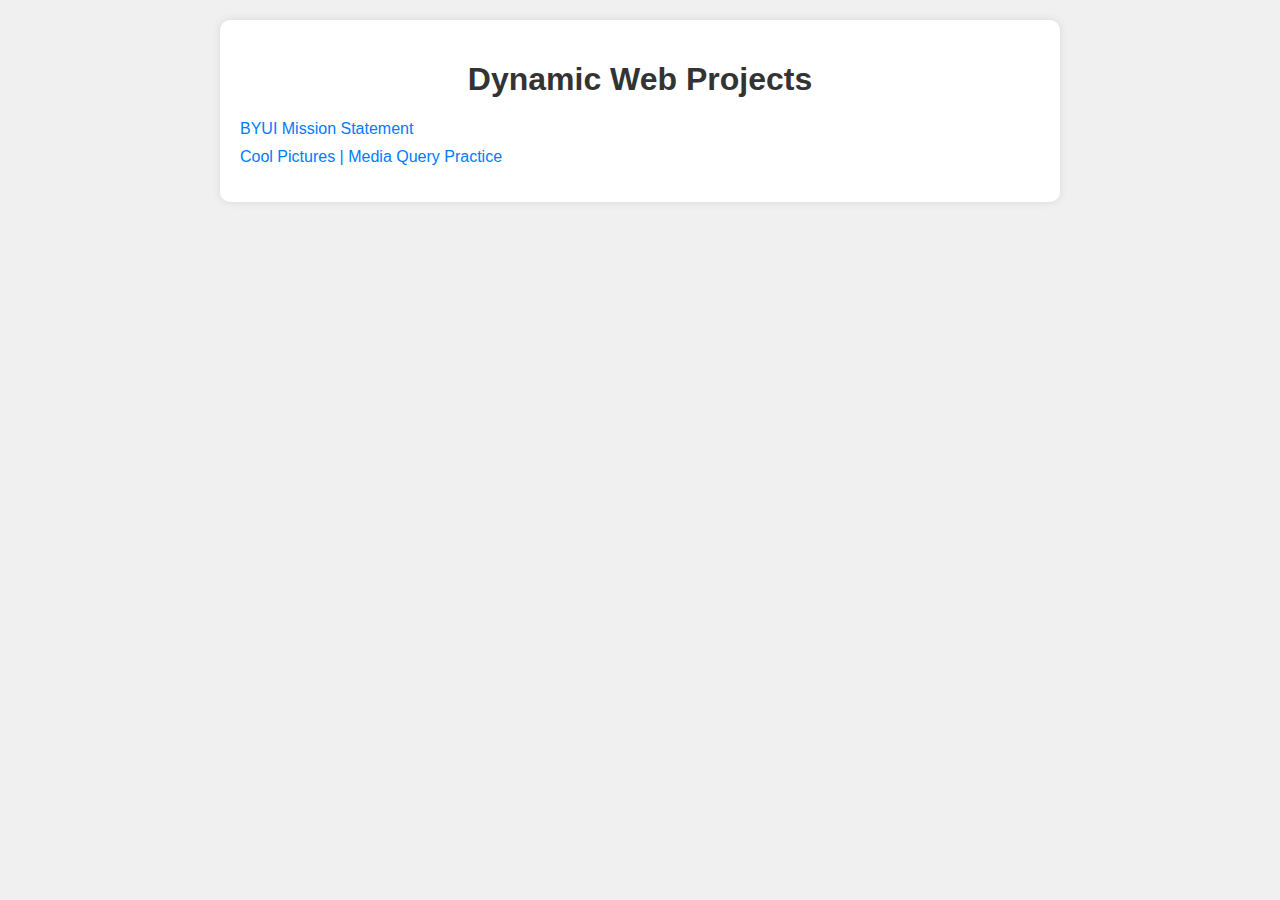
==== index.html @ f98a7255 "added cool pics website" ====
<!DOCTYPE html>
<html lang="en">
<head>
    <meta charset="UTF-8">
    <meta name="viewport" content="width=device-width, initial-scale=1.0">
    <title>WDD 131</title>
    <style>
        body {
            font-family: Arial, sans-serif;
            margin: 0;
            padding: 0;
            background-color: #f0f0f0;
        }
        .container {
            max-width: 800px;
            margin: 20px auto;
            padding: 20px;
            background-color: #fff;
            border-radius: 10px;
            box-shadow: 0 0 10px rgba(0,0,0,0.1);
        }
        h1 {
            text-align: center;
            color: #333;
        }
        ul {
            list-style-type: none;
            padding: 0;
        }
        li {
            margin-bottom: 10px;
        }
        a {
            text-decoration: none;
            color: #007bff;
        }
        a:hover {
            text-decoration: underline;
        }
    </style>
</head>
<body>
    <div class="container">
        <h1>Dynamic Web Projects</h1>
        <ul>
            <li><a href="mission/index.html">BYUI Mission Statement</a></li>
            <li><a href="coolpics/index.html">Cool Pictures | Media Query Practice</a></li>
            <!-- Add more projects as needed -->
        </ul>
    </div>
</body>
</html>
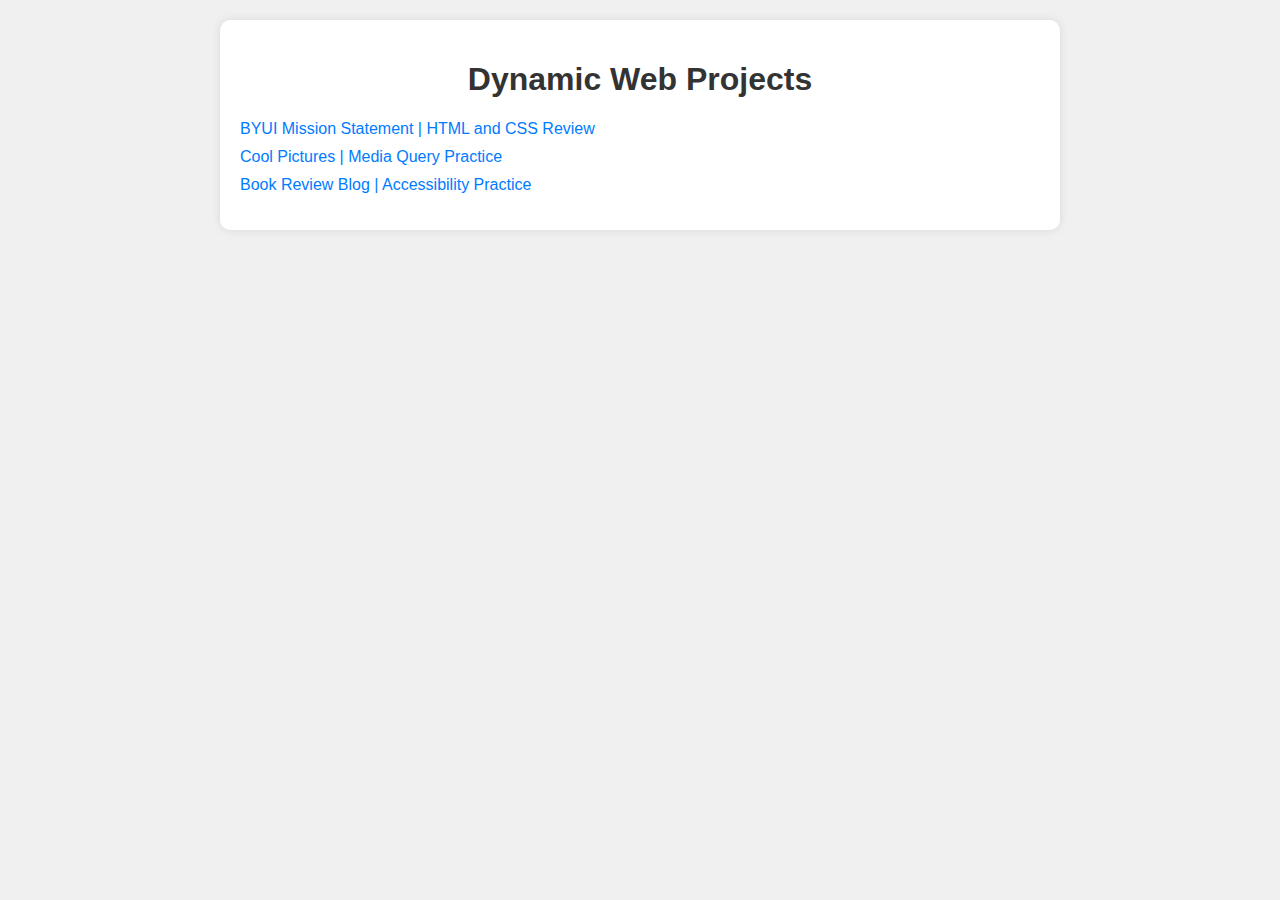
==== commit 09d606c5: "added blog website" ====
--- a/index.html
+++ b/index.html
@@ -44,8 +44,9 @@
     <div class="container">
         <h1>Dynamic Web Projects</h1>
         <ul>
-            <li><a href="mission/index.html">BYUI Mission Statement</a></li>
+            <li><a href="mission/index.html">BYUI Mission Statement | HTML and CSS Review</a></li>
             <li><a href="coolpics/index.html">Cool Pictures | Media Query Practice</a></li>
+            <li><a href="blog/index.html">Book Review Blog | Accessibility Practice</a></li>
             <!-- Add more projects as needed -->
         </ul>
     </div>
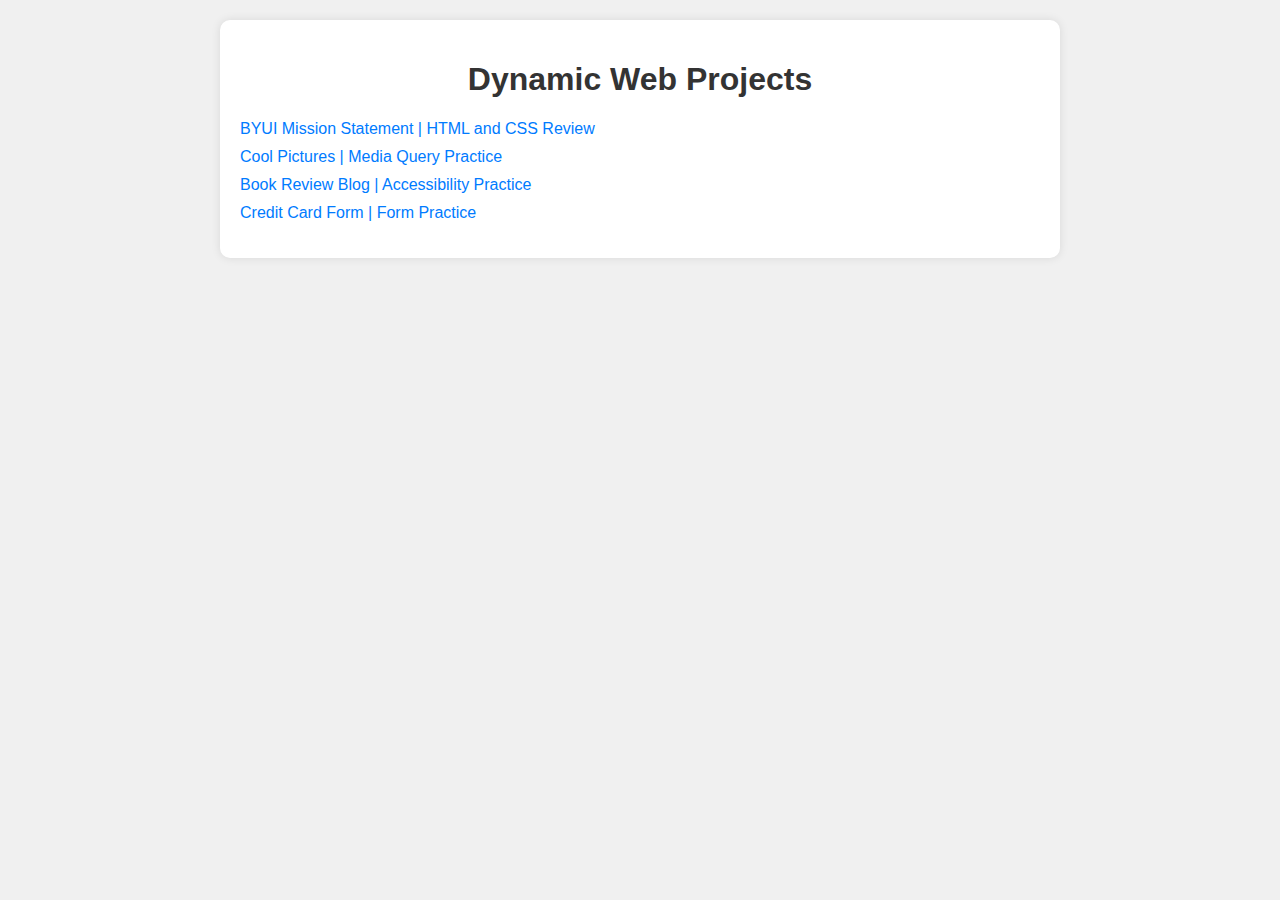
==== commit deed2984: "added credit card project" ====
--- a/index.html
+++ b/index.html
@@ -47,6 +47,7 @@
             <li><a href="mission/index.html">BYUI Mission Statement | HTML and CSS Review</a></li>
             <li><a href="coolpics/index.html">Cool Pictures | Media Query Practice</a></li>
             <li><a href="blog/index.html">Book Review Blog | Accessibility Practice</a></li>
+            <li><a href="creditcard/index.html">Credit Card Form | Form Practice</a></li>
             <!-- Add more projects as needed -->
         </ul>
     </div>
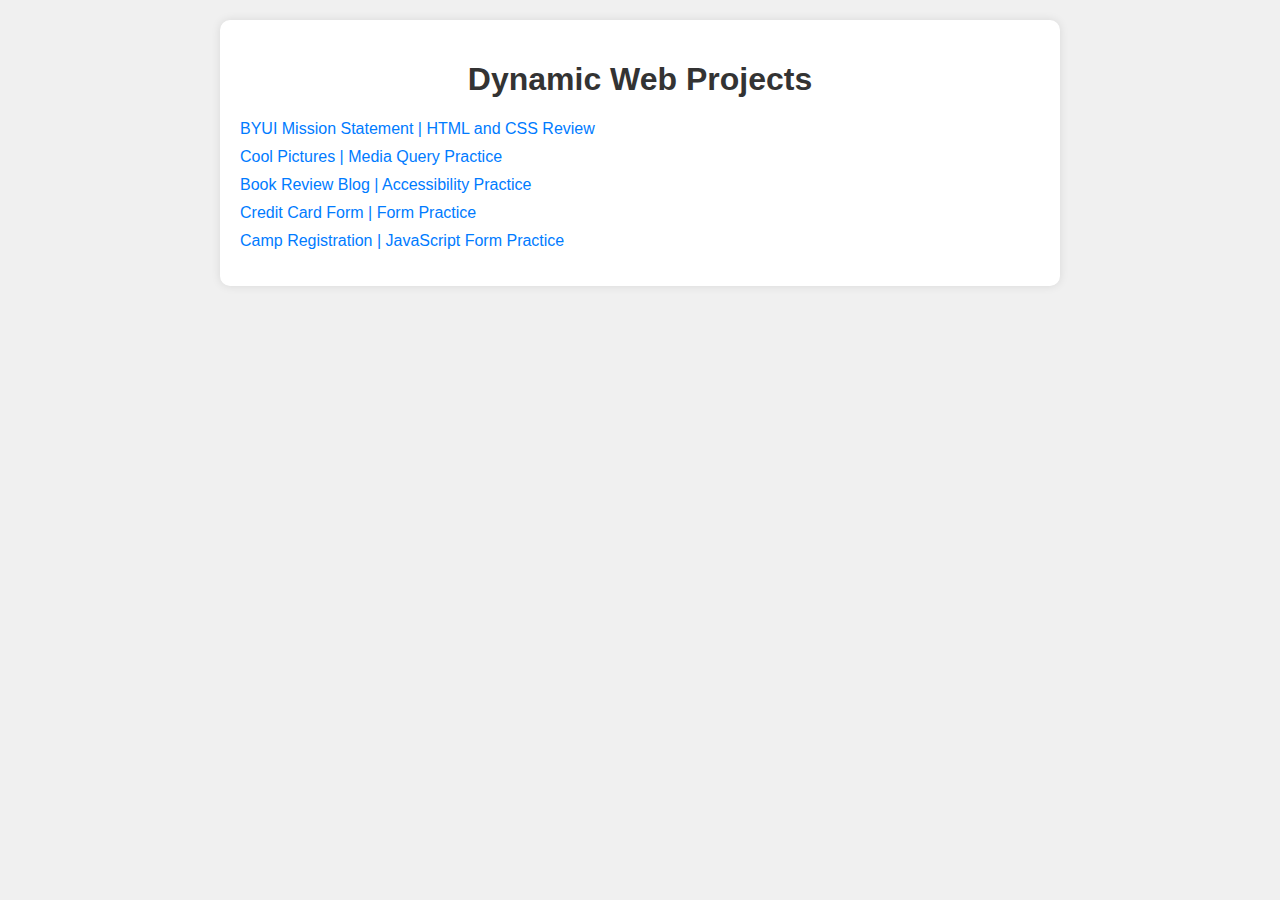
==== commit fdcd4956: "added link to register on index page" ====
--- a/index.html
+++ b/index.html
@@ -48,6 +48,7 @@
             <li><a href="coolpics/index.html">Cool Pictures | Media Query Practice</a></li>
             <li><a href="blog/index.html">Book Review Blog | Accessibility Practice</a></li>
             <li><a href="creditcard/index.html">Credit Card Form | Form Practice</a></li>
+            <li><a href="register/index.html">Camp Registration | JavaScript Form Practice</a></li>
             <!-- Add more projects as needed -->
         </ul>
     </div>
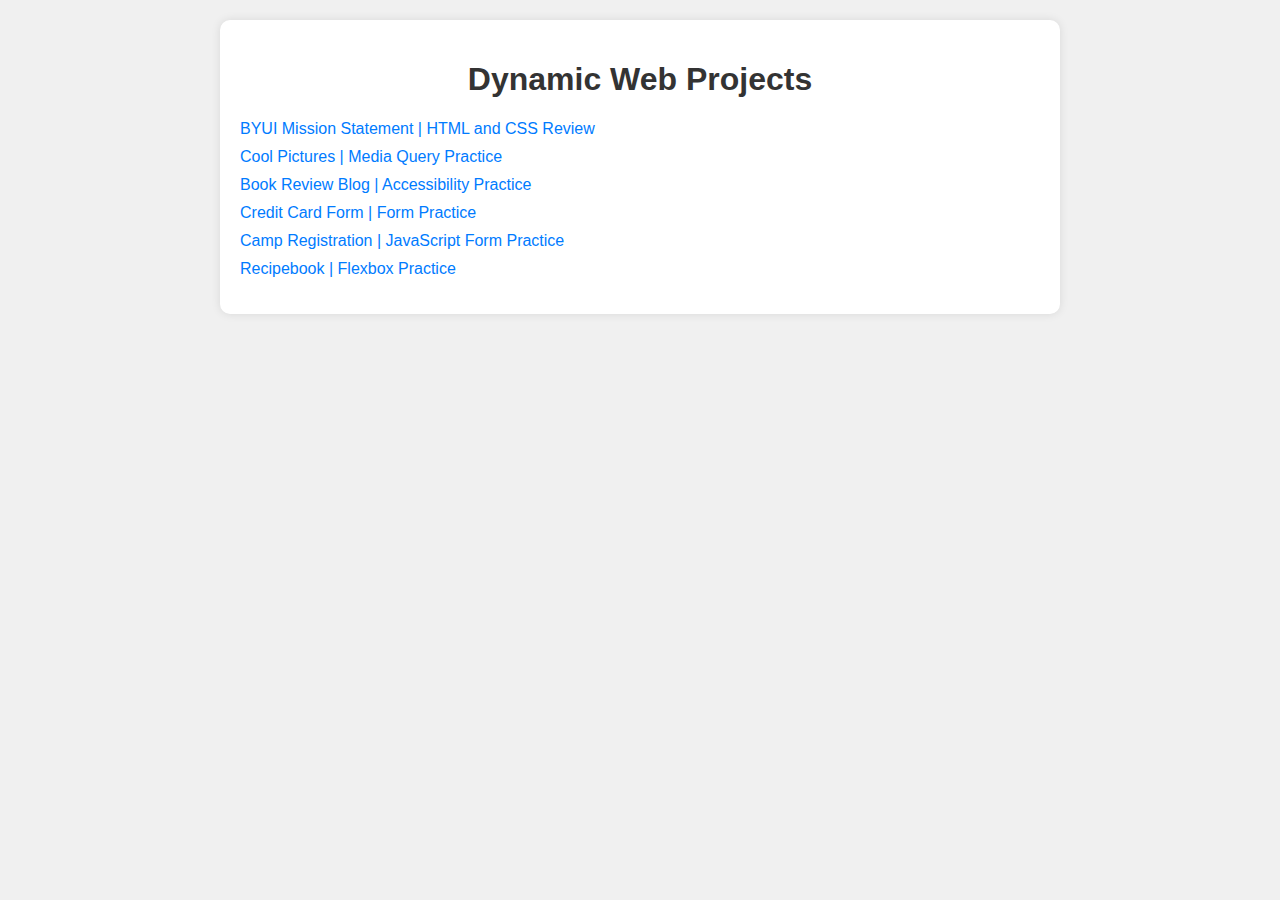
==== commit c2aec9e4: "added recipebook project" ====
--- a/index.html
+++ b/index.html
@@ -49,6 +49,7 @@
             <li><a href="blog/index.html">Book Review Blog | Accessibility Practice</a></li>
             <li><a href="creditcard/index.html">Credit Card Form | Form Practice</a></li>
             <li><a href="register/index.html">Camp Registration | JavaScript Form Practice</a></li>
+            <li><a href="recipes/index.html">Recipebook | Flexbox Practice</a></li>
             <!-- Add more projects as needed -->
         </ul>
     </div>
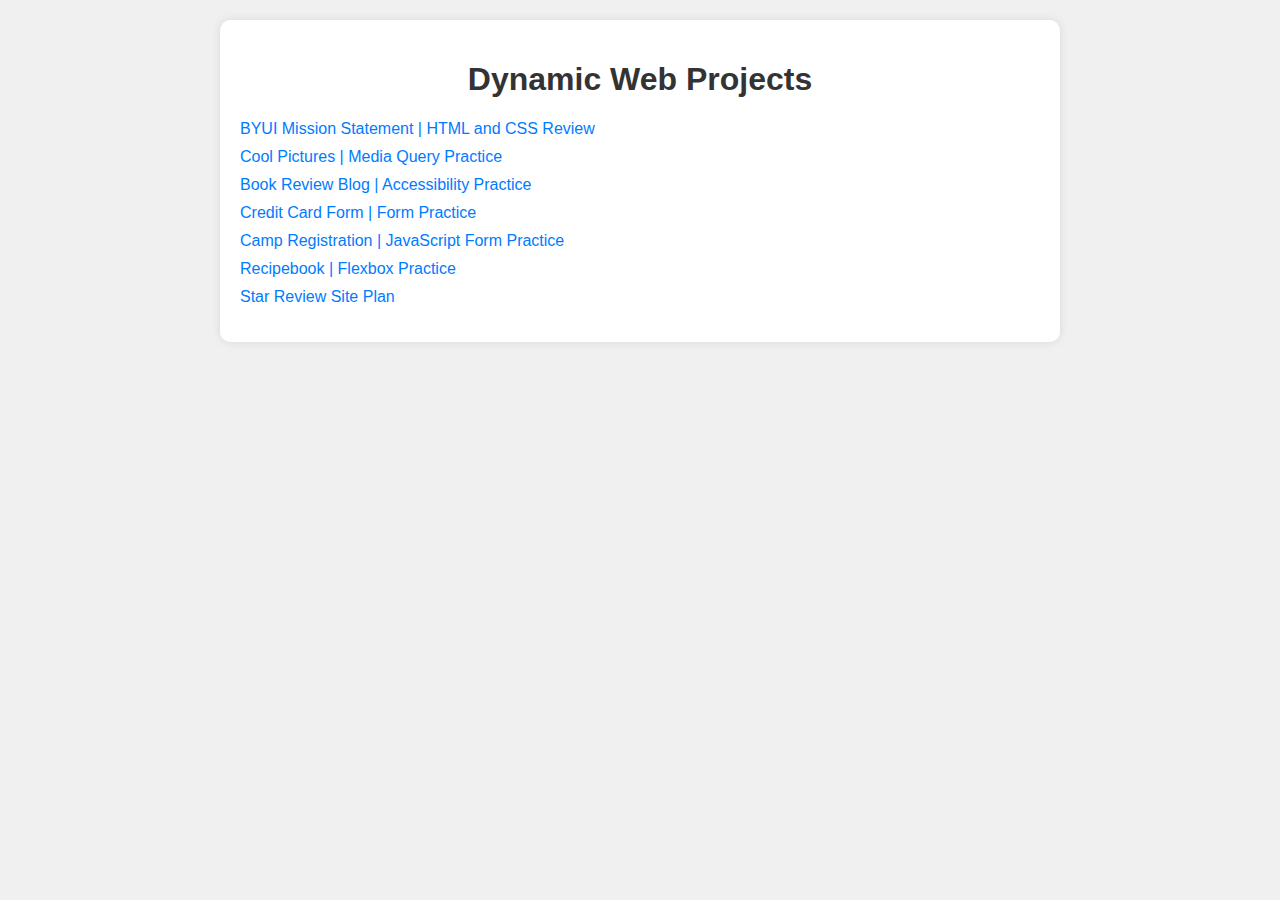
==== commit 19183e1f: "added star review site plan" ====
--- a/index.html
+++ b/index.html
@@ -50,6 +50,7 @@
             <li><a href="creditcard/index.html">Credit Card Form | Form Practice</a></li>
             <li><a href="register/index.html">Camp Registration | JavaScript Form Practice</a></li>
             <li><a href="recipes/index.html">Recipebook | Flexbox Practice</a></li>
+            <li><a href="final_site/site_plan.html">Star Review Site Plan</a></li>
             <!-- Add more projects as needed -->
         </ul>
     </div>
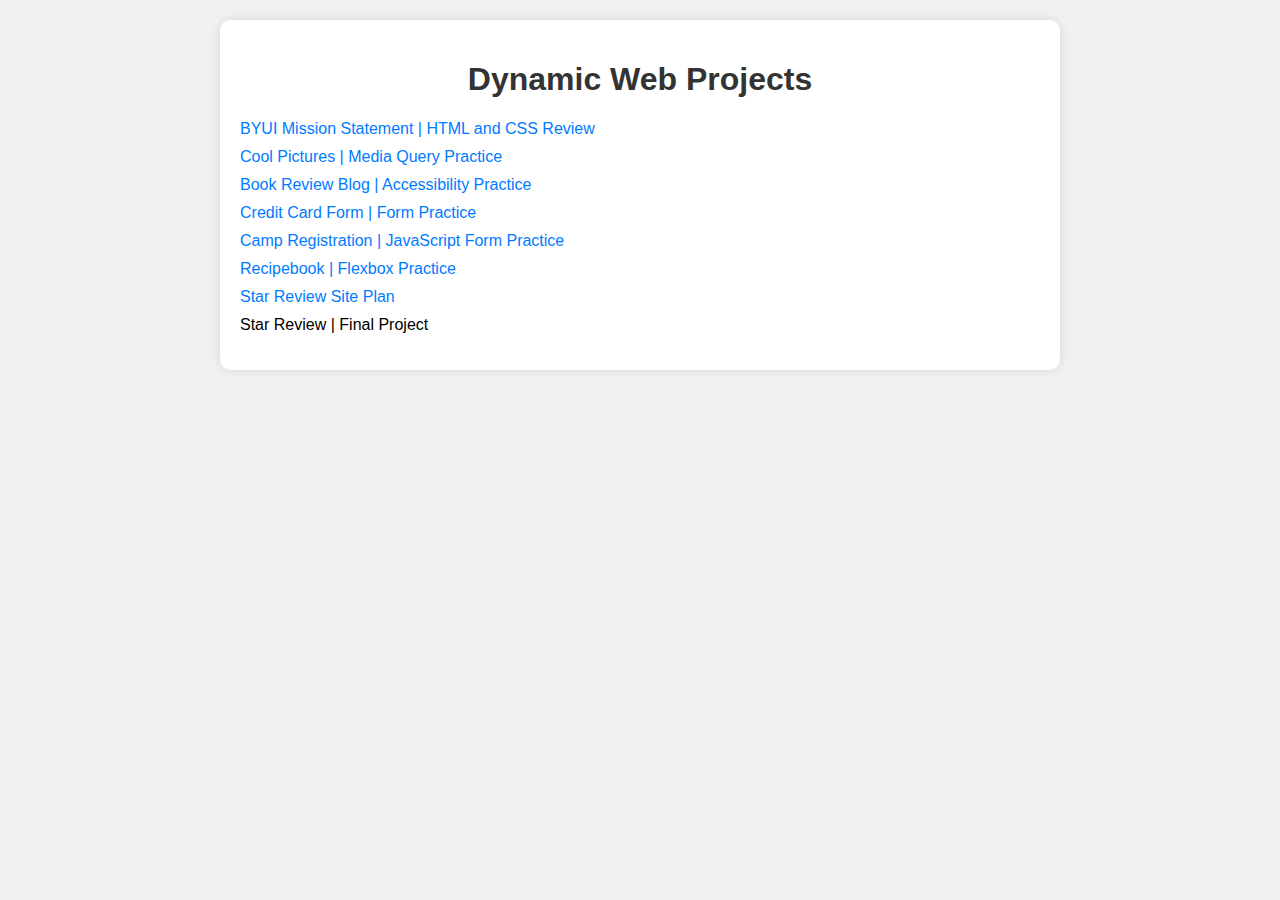
==== commit 4bc450b1: "added final project site" ====
--- a/index.html
+++ b/index.html
@@ -51,6 +51,7 @@
             <li><a href="register/index.html">Camp Registration | JavaScript Form Practice</a></li>
             <li><a href="recipes/index.html">Recipebook | Flexbox Practice</a></li>
             <li><a href="final_site/site_plan.html">Star Review Site Plan</a></li>
+            <li><a href="final_site/index.html"></a>Star Review | Final Project</li>
             <!-- Add more projects as needed -->
         </ul>
     </div>
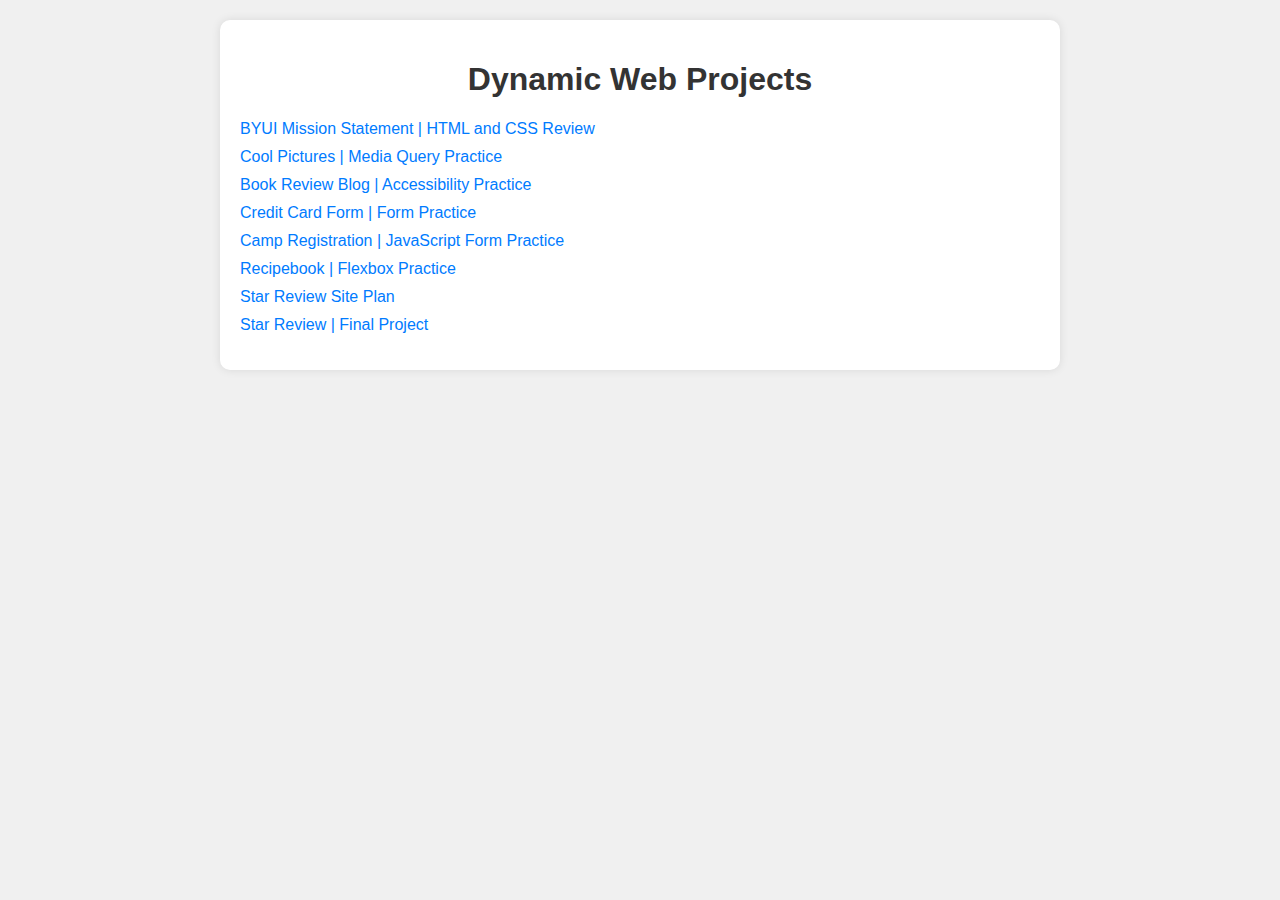
==== commit 7ee86a00: "fixed issue with index page" ====
--- a/index.html
+++ b/index.html
@@ -51,7 +51,7 @@
             <li><a href="register/index.html">Camp Registration | JavaScript Form Practice</a></li>
             <li><a href="recipes/index.html">Recipebook | Flexbox Practice</a></li>
             <li><a href="final_site/site_plan.html">Star Review Site Plan</a></li>
-            <li><a href="final_site/index.html"></a>Star Review | Final Project</li>
+            <li><a href="final_site/index.html">Star Review | Final Project</a></li>
             <!-- Add more projects as needed -->
         </ul>
     </div>
